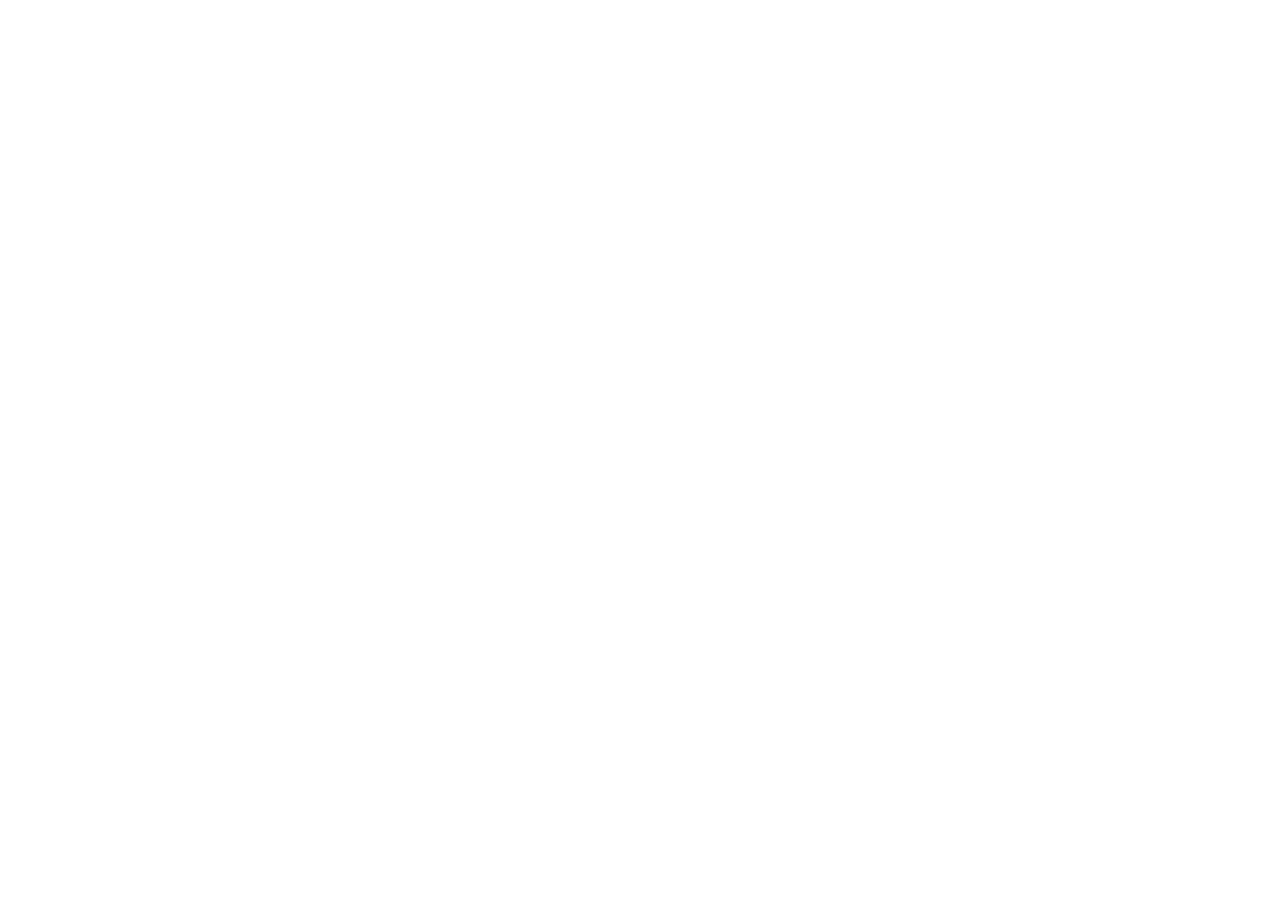
==== login.html @ 53b285a9 "Delete login and signup folders and moved login.css and signup.css to css folder" ====
<!DOCTYPE html>
<html lang="en">
<head>
    <meta charset="UTF-8">
    <meta name="viewport" content="width=device-width, initial-scale=1.0">
    <title>Login</title>
    <link rel="stylesheet" href="./login.css">
</head>
<body>
    
</body>
</html>
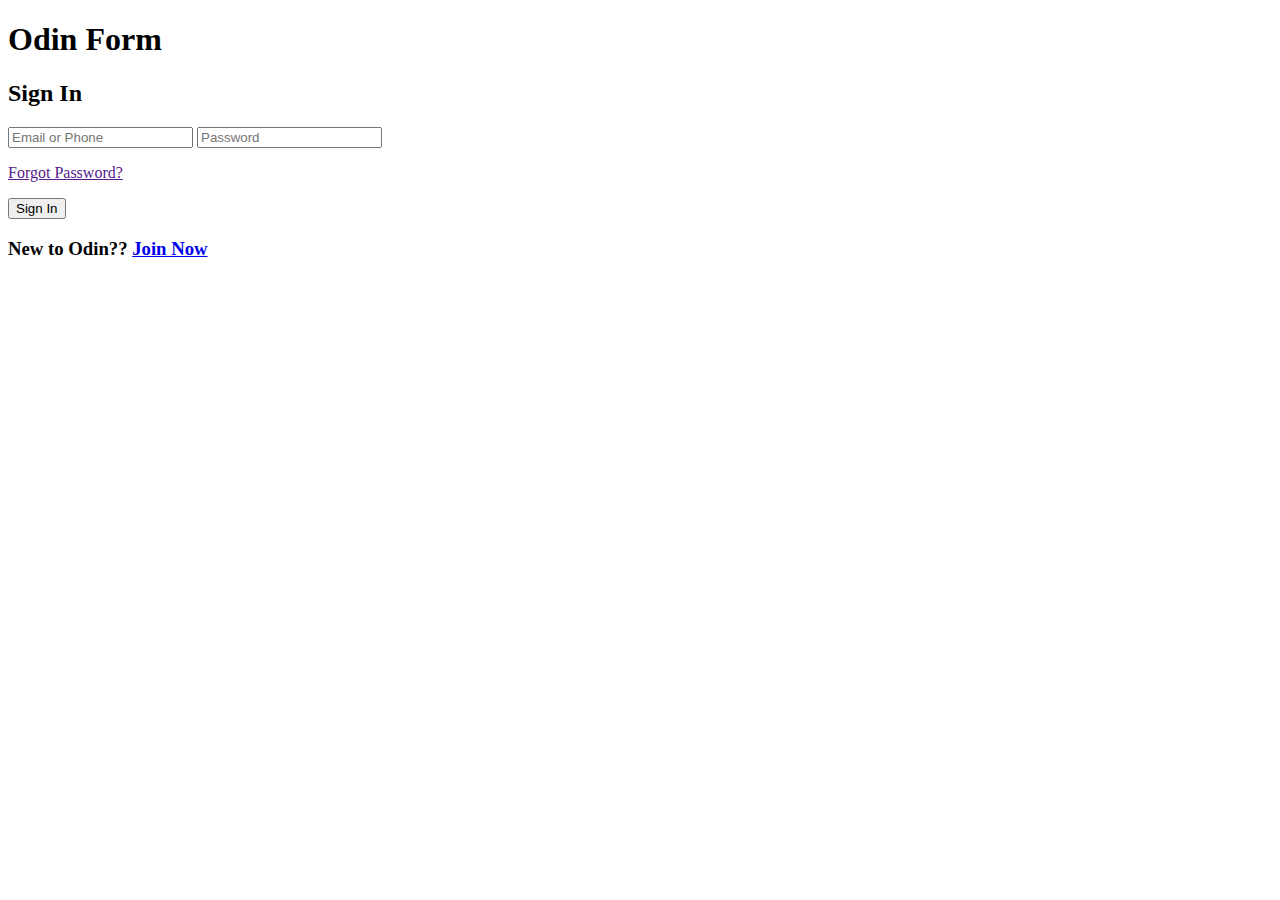
==== commit 66d62706: "Added basic html structure for sign in page and import fonts" ====
--- a/login.html
+++ b/login.html
@@ -4,9 +4,24 @@
     <meta charset="UTF-8">
     <meta name="viewport" content="width=device-width, initial-scale=1.0">
     <title>Login</title>
-    <link rel="stylesheet" href="./login.css">
+    <link href="https://fonts.googleapis.com/css2?family=Roboto:wght@400;700&display=swap" rel="stylesheet">
+    <link href="https://fonts.googleapis.com/css2?family=Open+Sans:wght@400;700&display=swap" rel="stylesheet">
+    <link rel="stylesheet" href="./css/login.css">
 </head>
 <body>
-    
+    <h1>Odin Form</h1>
+    <div id="main">
+        <div class="login">
+            <h2>Sign In </h3>
+            <input type="email" type="number" placeholder="Email or Phone" required>
+            <input type="password" placeholder="Password" required>
+            <p><a href="">Forgot Password?</a></p>
+            <button type="submit">Sign In</button>
+
+        </div>
+    </div>
+
+    <h3>New to Odin?? <a class="join" href="./index.html">Join Now</a></h3>
+        
 </body>
 </html>